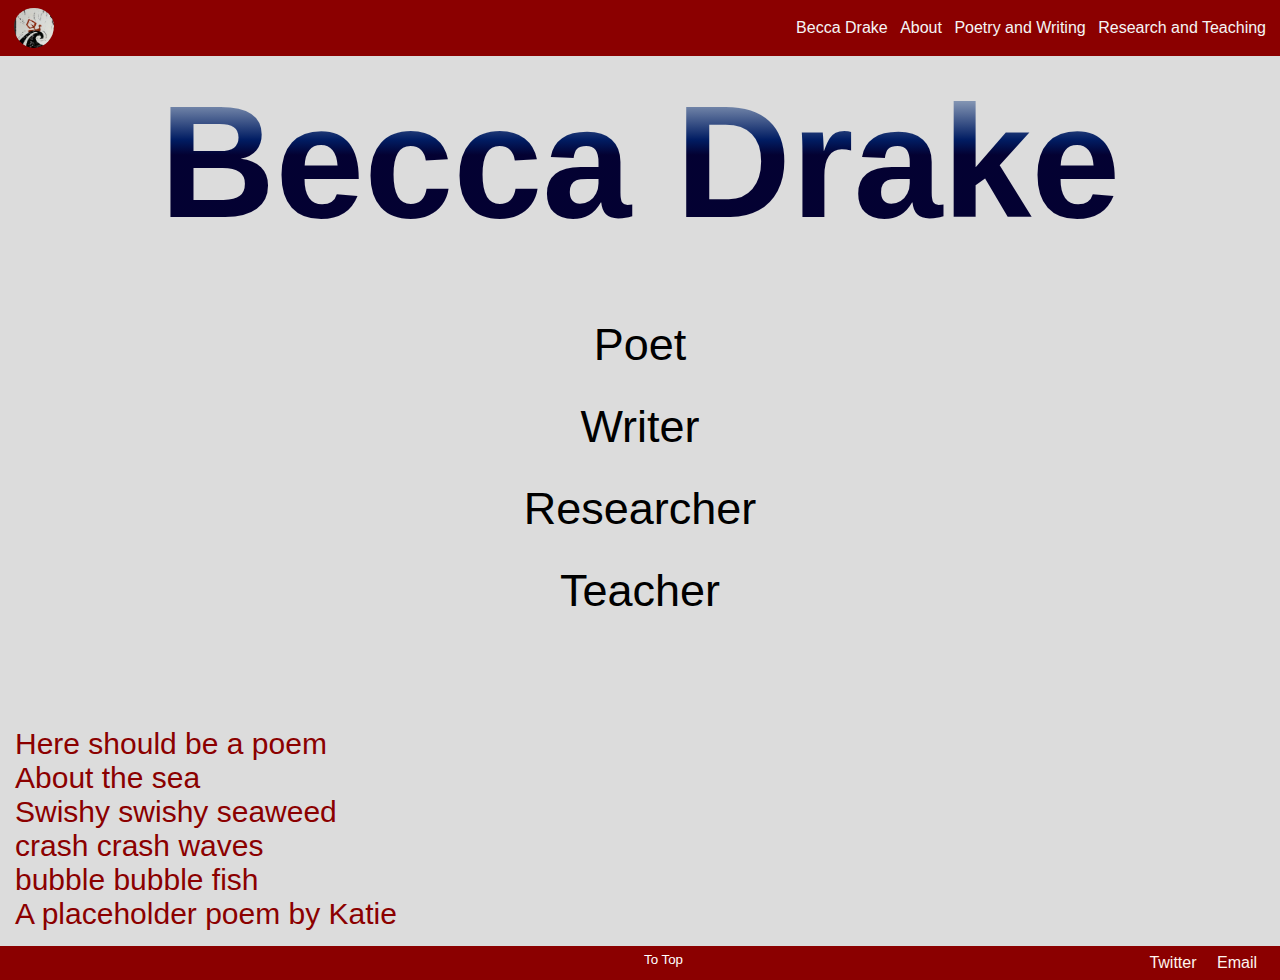
==== index.html @ 3d22a71b "Initial commit" ====
<!Doctype html> 
<html lang="en-gb">

<head>
    <meta name="viewport" content="width=device-width, initial-scale=1">
    <link rel="stylesheet" href="styles.css">
    <title>Becca Drake Home</title>

    <link rel="preconnect" href="https://fonts.googleapis.com">
    <link rel="preconnect" href="https://fonts.gstatic.com" crossorigin>
    <link href="https://fonts.googleapis.com/css2?family=Assistant&display=swap" rel="stylesheet">
</head>

<body class="homepage-body">

    <nav class="nav-bar"> 
        <ul class="left-nav">
            <li><a href=index.html><img src="assets/boat.jpg" alt="Image of a red boat on a dark sea"></a></li>
        </ul>

        <ul class="right-nav">
            <li><a href=index.html>Becca Drake</a></li>
            <li><a href="about.html">About</a></li>
            <li><a href="writing.html">Poetry and Writing</a></li>
            <li><a href="teaching.html">Research and Teaching</a></li>
        </ul>
    </nav> 

    <div class="main-title">
        <h1> Becca Drake</h1>
    </div>

    <div class="summary">
        <ul>
            <li><a href=writing.html>Poet</a></li>
            <li><a href=writing.html>Writer</a></li>
            <li><a href=teaching.html>Researcher</a></li>
            <li><a href=teaching.html>Teacher</a></li>
        </ul>
    </div>

    <div class="poem">
        <p>
        Here should be a poem
        <br> About the sea
        <br> Swishy swishy seaweed
        <br> crash crash waves
        <br> bubble bubble fish
        <br> A placeholder poem by Katie
        </p>
    </div>


    <footer class="footer">
        <ul class="footer-middle">
            <li>
                <div class="button">
                <button onclick="toTop()" id="top-button" title="Go to top">To Top</button>
                </div>
            </li>
        </ul>
        <ul class="footer-right">
            <li>
                <a href="https://twitter.com/RLDrake?s=20">Twitter</a> 
            </li>
            <li>
                <a href=mailto:“email@email.com”>Email</a>
            </li>
        </ul>
    </footer>

</body>
</html>
<script src="scripts.js"></script>
---- styles.css ----
*{
    margin: 0;
    padding: 0;
    list-style-type: none;
}

/* nav-bar */

.nav-bar{
    list-style-type: none;
    margin: 0;
    padding: 0;
    padding-left: 10px;
    padding-right: 10px;
    display: flex;
    justify-content: space-between;
    background-color:darkred;
    align-items: center;
    text-align: center; 
    position: fixed;
    top: 0;
    right: 0;
    left:0;
    margin-top: 0;
    margin-bottom: 0;
}

.nav-bar ul li {
    display: inline-block;
    padding:4px;
    color: seashell;
}

.left-nav ul li{
    float: left;
}

.right-nav ul li{
    float: right;
}

.nav-bar ul li a{
    text-decoration: none;
    color: whitesmoke;

}
.nav-bar ul li a:hover {
    text-decoration: underline;
}

.nav-bar img{
    display: inline-block;
    width: 40px;
    height: 40px;
    border-radius: 50%;
    padding-top: 4px;
}

/* main-title */

.main-title{
    display: flex;
    flex-direction: column;
    justify-items: center;
    text-align: center;
    padding-top: 70px;
    font-size: 80px;

        background:  linear-gradient(rgb(216, 227, 231) 30%, rgb(1, 29, 99) 55%, hsl(243, 96%, 10%) 61%);
        background-clip: text;
        -webkit-background-clip: text;
        -webkit-text-fill-color: transparent;
        animation: wave 2000ms ease alternate infinite;
        transition: all 0.4s ease;
        }
        @keyframes wave {
        0% {
        background-position: 0 0;
        }
        100% {
        background-position: 50vw 10px;
        }
}

/* body */

body {
    font-family: "Sofia", sans-serif;
    background-color:gainsboro;
    float: center;
}

/* homepage-body */

.homepage-body{
    background-image: url("assets/iceland.jpg");
    background-repeat: no-repeat;
    background-size: cover;
}

/* summary */

.summary{
    text-align: center;
    padding-top: 50px;
}

.summary ul li{
    padding: 15px;
}

.summary ul li a{
    text-decoration: none;
    color:black;
    font-size:large;
    font-size: 45px;
    text-decoration: bold;
}

.summary ul li a:hover{
    text-decoration: underline;
}


/* sub-heading */

.subheading{
    display: flex;
    flex-direction: column;
    justify-items: left;
    text-align: left;
    padding-top: 75px;
    padding-left: 25px;
    font-size: 30px;
}

/* paragraph-text */

.paragraph-text{
    color:black;
    font-size:large;
    font-size: 20px;
    text-align: left;
    padding-top: 15px;
    padding-left: 25px;
    padding-right: 25px;
}

.paragraph-text a{
    text-decoration: none;
    font-size:large;
    font-size: 20px;
}

/* paragraph-container */

.paragraph-container{
    display: inline-block;
}

/* container */

.container {
    display: flex;
    flex-direction: column;
    align-items: left;
    justify-content: center;
    overflow: hidden;
}

/* main-images */

.drawings figure{
    display:flex;
    flex-direction: column;
    text-align: center;
    font-style: italic;
    font-size: smaller;
    text-indent: 0;
    margin: 0.5em;
    padding: 0.5em;
    float: center;
}
img.scaled {
    max-width: 100%;
    max-height:100%;
}


/* poem style */

.poem{
    text-align: left;
    padding-top: 80px;
}

.poem p{
    padding: 15px;
    color:darkred;
    font-size:large;
    font-size: 30px;
    text-decoration: bold;
}

/* scroll to top button */

.button{
    text-align: center;
}

#top-button{
    background-color: transparent;
    outline: none;
    border: none;
    color: white;
    cursor: pointer;
}

/* footer */

.footer{
    background-color: darkred; 
    padding-left: 15px;
    padding-right: 15px;
    justify-content: space-between;
    display: flex;
}

.footer ul li{
    display: inline-block;
    padding: 4px;
    color: seashell;
}

.footer ul li a{
    display: inline-block;
    padding: 4px;
    color: seashell;
    text-decoration: none;
    cursor: pointer;
}

.footer ul li a:hover{
    text-decoration: underline;
}

.footer-middle{
    float: center;
    padding-left: 50%;
    }
    
.footer-right ul li{
    float: right;
    }
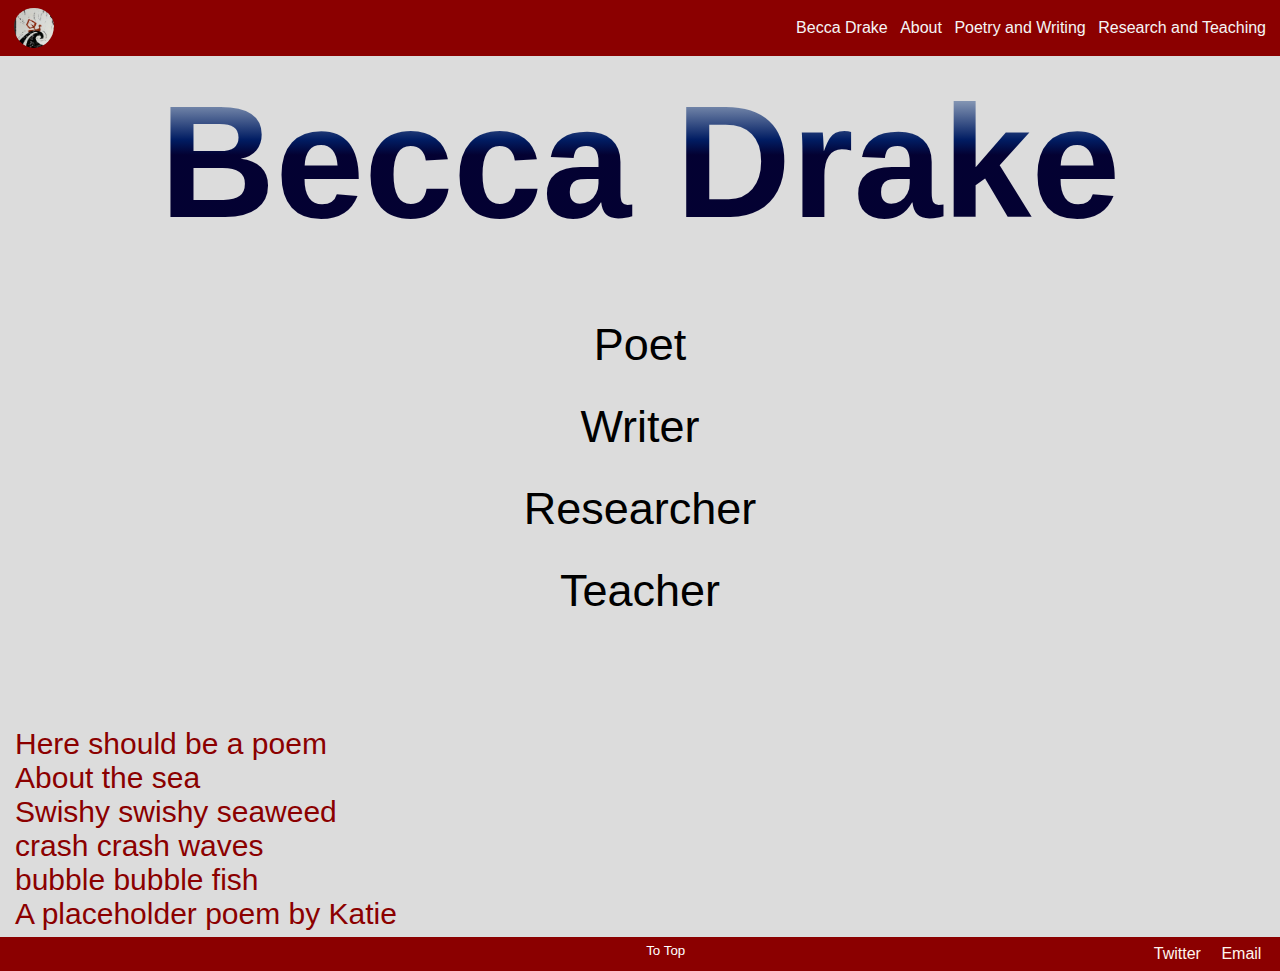
==== commit 2249cf31: "update to css" ====
--- a/index.html
+++ b/index.html
@@ -25,6 +25,7 @@
             <li><a href="teaching.html">Research and Teaching</a></li>
         </ul>
     </nav> 
+
 
     <div class="main-title">
         <h1> Becca Drake</h1>
--- a/styles.css
+++ b/styles.css
@@ -82,6 +82,15 @@
         }
 }
 
+
+@media screen and (max-width: 575px) {
+    .main-title {
+        font-size: 50px;
+       
+    }
+}
+
+
 /* body */
 
 body {
@@ -96,7 +105,10 @@
     background-image: url("assets/iceland.jpg");
     background-repeat: no-repeat;
     background-size: cover;
-}
+    position: relative;
+    min-height: 100vh;
+}
+
 
 /* summary */
 
@@ -134,6 +146,25 @@
     font-size: 30px;
 }
 
+
+/* container */
+
+.container {
+    display: flex;
+    flex-direction: row;
+    align-items: left;
+    justify-content: left;
+    overflow: hidden;
+}
+
+
+@media screen and (max-width: 575px) {
+    .container {
+    display: block;
+    flex-direction: column;
+    }
+}
+
 /* paragraph-text */
 
 .paragraph-text{
@@ -156,16 +187,6 @@
 
 .paragraph-container{
     display: inline-block;
-}
-
-/* container */
-
-.container {
-    display: flex;
-    flex-direction: column;
-    align-items: left;
-    justify-content: center;
-    overflow: hidden;
 }
 
 /* main-images */
@@ -186,12 +207,12 @@
     max-height:100%;
 }
 
-
 /* poem style */
 
 .poem{
     text-align: left;
     padding-top: 80px;
+    padding-bottom: 25px;
 }
 
 .poem p{
@@ -224,6 +245,23 @@
     padding-right: 15px;
     justify-content: space-between;
     display: flex;
+    position: absolute;
+    bottom: 0px;
+    width: 98%;
+}
+
+@media screen and (max-width: 575px) {
+    .footer {
+        background-color: darkred; 
+        padding-left: 15px;
+        padding-right: 15px;
+        display: flex;
+        position:relative;
+        justify-content: left;
+        background-color:darkred;
+        align-items: center;
+        text-align: center; 
+    }
 }
 
 .footer ul li{
@@ -245,10 +283,10 @@
 }
 
 .footer-middle{
+    padding-left: 50%;
     float: center;
-    padding-left: 50%;
     }
     
-.footer-right ul li{
+.footer-right{
     float: right;
-    }+    }   